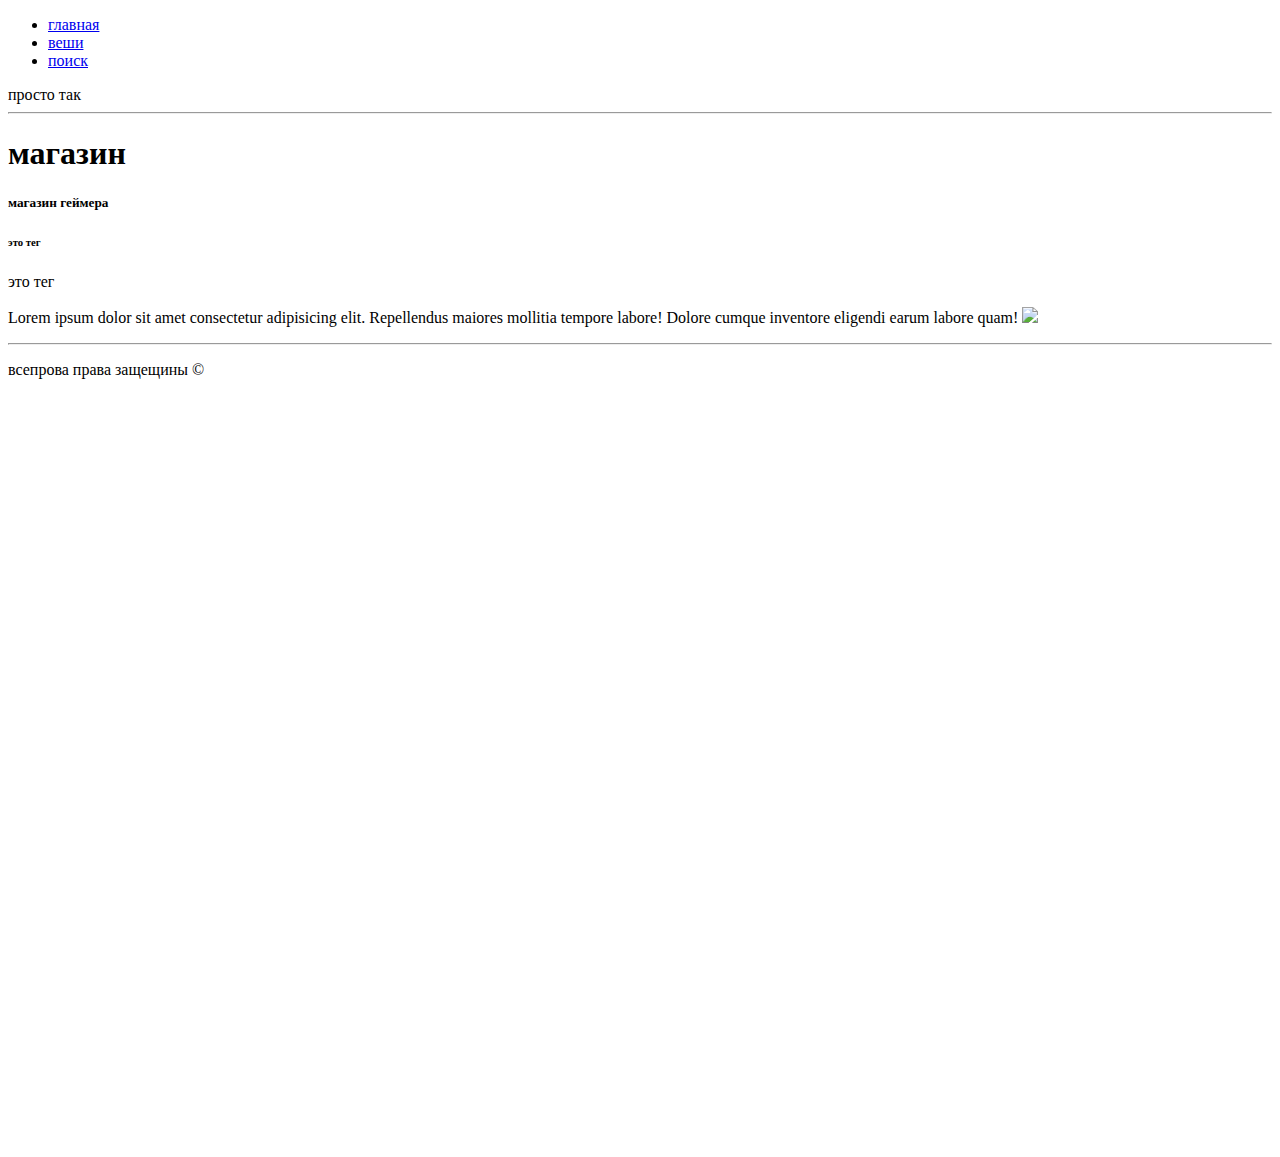
==== index.html @ 3dbbf46e "Add files via upload" ====
<!DOCTYPE html>
<html lang="ru">
  <head>
    <meta charset="UTF-8" />
    <title>магазин геймера</title>
  </head>
  <body>
    <ul>
      <li><a href="index.html">главная</a></li>
      <li><a href="catalog.html">веши</a></li>
      <li><a href="info.html">поиск</a></li>
    </ul>
    <li>просто так</li>
    <hr />
    <h1>магазин</h1>
    <h5>магазин геймера</h5>
    <h6>это тег</h6>
    <h7>это тег</h7>
    <p>
      Lorem ipsum dolor sit amet consectetur adipisicing elit. Repellendus
      maiores mollitia tempore labore! Dolore cumque inventore eligendi earum
      labore quam!

      <img
        width="1000"
        src="https://rempc.by/upload/Igrovie/Kljuchi%20Steam%20igry%20besplatno/Kljuchi%20Steam%2C%20igry%20besplatno.jpg"
      />
    </p>
    <hr />
    <p>всепрова права защещины &copy</p>
    <iframe width="1000" height="750
" src="https://www.youtube.com/embed/mp9GGyrPt7Q" title="YouTube video player" frameborder="0" allow="accelerometer; autoplay; clipboard-write; encrypted-media; gyroscope; picture-in-picture" allowfullscreen></iframe>

  </body>
</html>
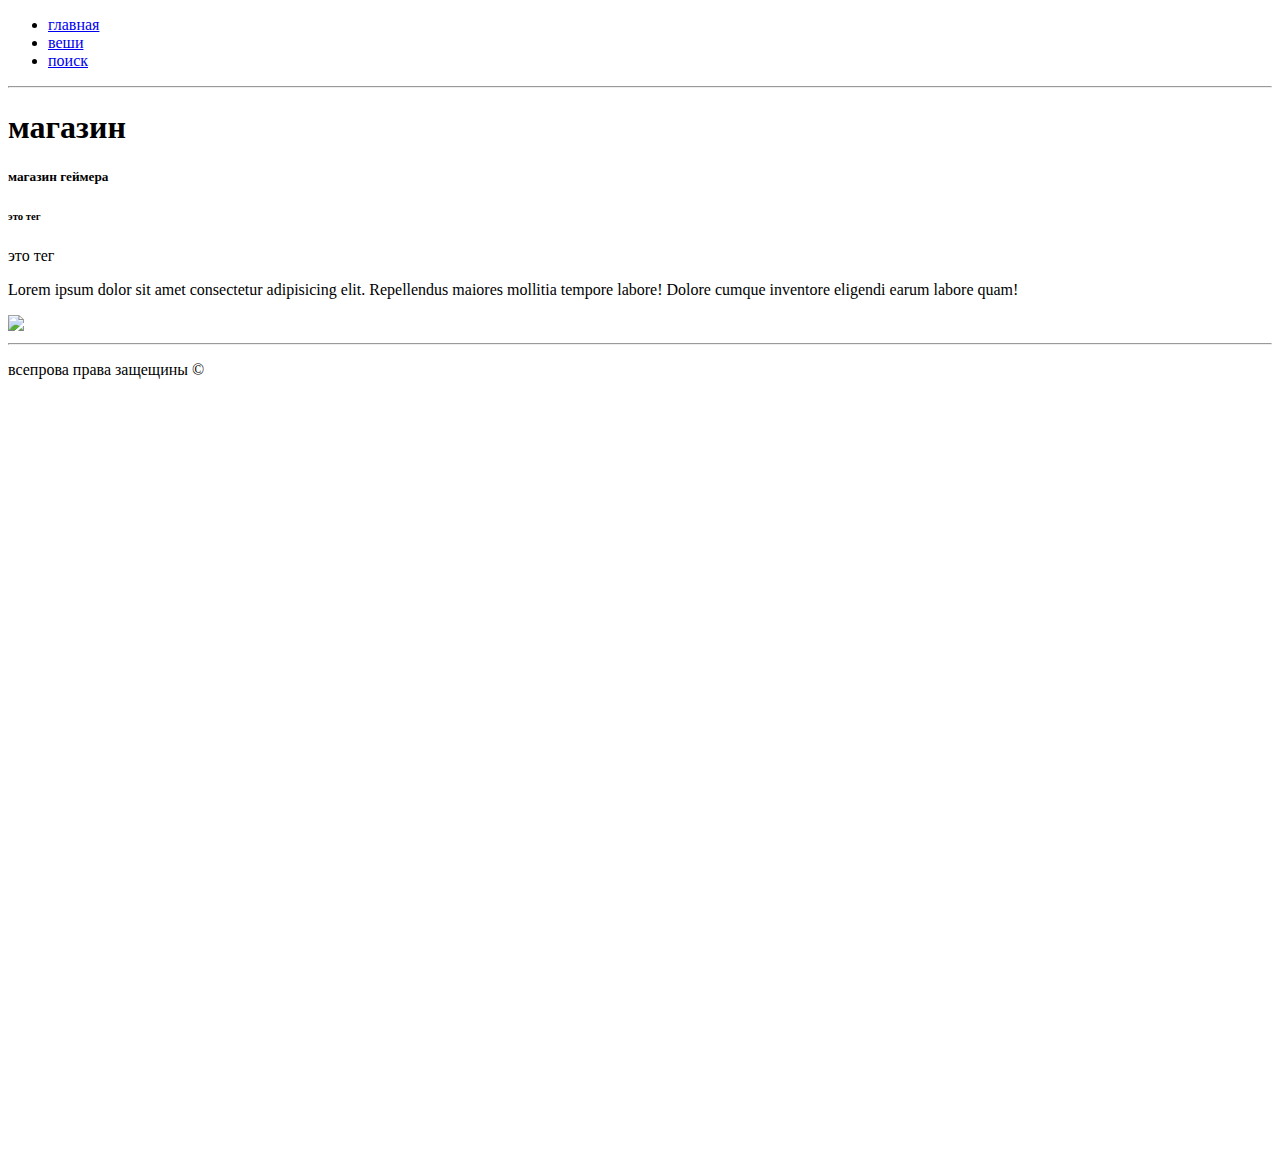
==== commit 27777415: "Add files via upload" ====
--- a/index.html
+++ b/index.html
@@ -10,7 +10,7 @@
       <li><a href="catalog.html">веши</a></li>
       <li><a href="info.html">поиск</a></li>
     </ul>
-    <li>просто так</li>
+
     <hr />
     <h1>магазин</h1>
     <h5>магазин геймера</h5>
@@ -20,17 +20,22 @@
       Lorem ipsum dolor sit amet consectetur adipisicing elit. Repellendus
       maiores mollitia tempore labore! Dolore cumque inventore eligendi earum
       labore quam!
+    </p>
+    <img
+      width="1000"
+      src="https://rempc.by/upload/Igrovie/Kljuchi%20Steam%20igry%20besplatno/Kljuchi%20Steam%2C%20igry%20besplatno.jpg"
+    />
 
-      <img
-        width="1000"
-        src="https://rempc.by/upload/Igrovie/Kljuchi%20Steam%20igry%20besplatno/Kljuchi%20Steam%2C%20igry%20besplatno.jpg"
-      />
-    </p>
     <hr />
     <p>всепрова права защещины &copy</p>
-    <iframe width="1000" height="750
-" src="https://www.youtube.com/embed/mp9GGyrPt7Q" title="YouTube video player" frameborder="0" allow="accelerometer; autoplay; clipboard-write; encrypted-media; gyroscope; picture-in-picture" allowfullscreen></iframe>
-
+    <iframe
+      width="1000"
+      height="750"
+      src="https://www.youtube.com/embed/mp9GGyrPt7Q"
+      title="YouTube video player"
+      frameborder="0"
+      allow="accelerometer; autoplay; clipboard-write; encrypted-media; gyroscope; picture-in-picture"
+      allowfullscreen
+    ></iframe>
   </body>
 </html>
-
